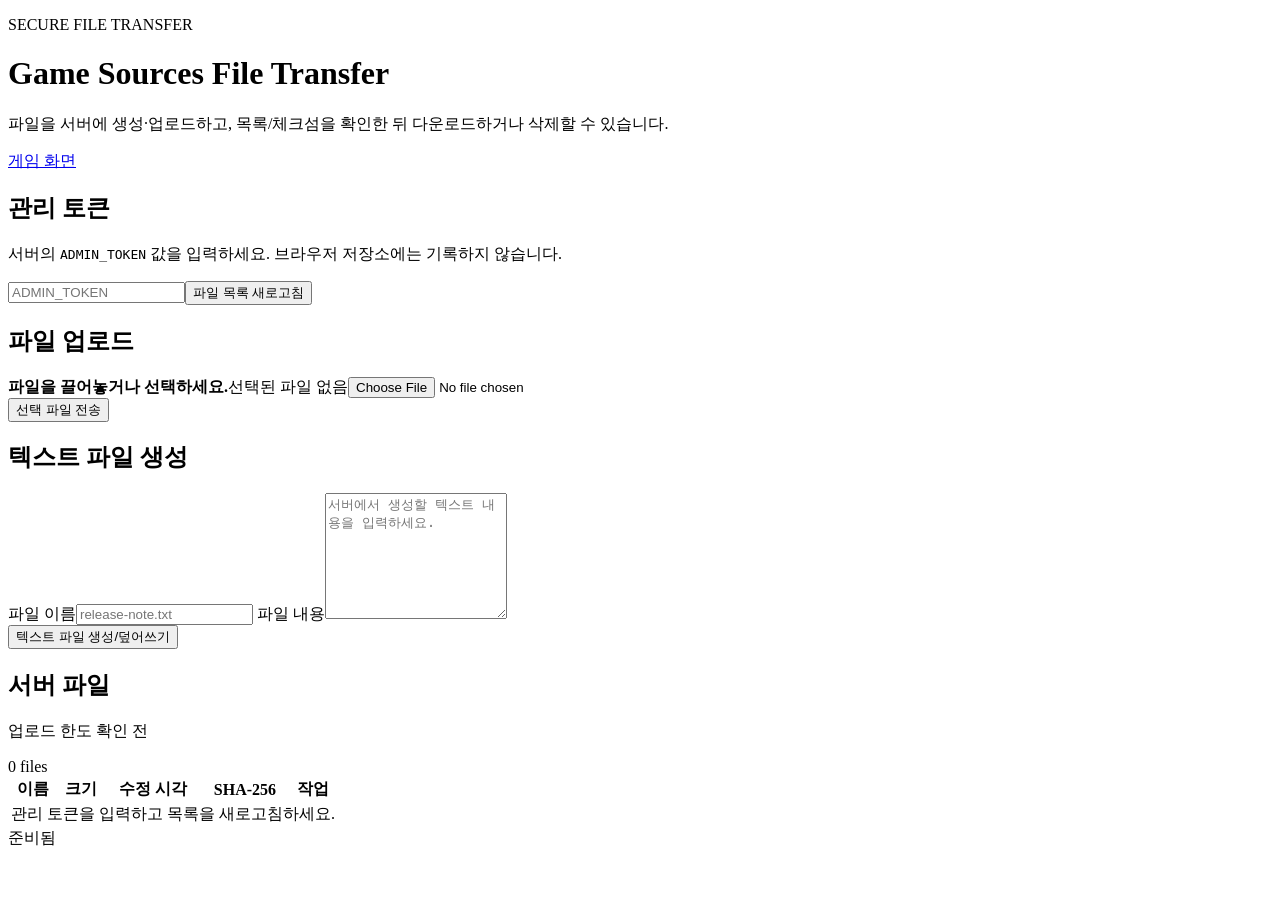
==== src/main/resources/transfer.html @ 93207396 "feat: add file transfer web console" ====
<!doctype html>
<html lang="ko">
<head>
  <meta charset="utf-8">
  <meta name="viewport" content="width=device-width, initial-scale=1">
  <meta name="theme-color" content="#0f172a">
  <title>Game Sources File Transfer</title>
  <link rel="stylesheet" href="/static/transfer.css">
</head>
<body>
  <main class="transfer-shell">
    <header class="transfer-hero">
      <div>
        <p class="eyebrow">SECURE FILE TRANSFER</p>
        <h1>Game Sources File Transfer</h1>
        <p>파일을 서버에 생성·업로드하고, 목록/체크섬을 확인한 뒤 다운로드하거나 삭제할 수 있습니다.</p>
      </div>
      <a class="secondary-button" href="/">게임 화면</a>
    </header>

    <section class="panel auth-panel">
      <div><h2>관리 토큰</h2><p>서버의 <code>ADMIN_TOKEN</code> 값을 입력하세요. 브라우저 저장소에는 기록하지 않습니다.</p></div>
      <div class="token-row"><input id="admin-token" type="password" autocomplete="off" placeholder="ADMIN_TOKEN"><button id="refresh" type="button">파일 목록 새로고침</button></div>
    </section>

    <section class="panel">
      <h2>파일 업로드</h2>
      <div id="drop-zone" class="drop-zone" tabindex="0">
        <strong>파일을 끌어놓거나 선택하세요.</strong><span id="selected-file">선택된 파일 없음</span><input id="file-input" type="file">
      </div>
      <button id="upload" type="button">선택 파일 전송</button>
    </section>

    <section class="panel">
      <h2>텍스트 파일 생성</h2>
      <div class="create-grid">
        <label>파일 이름<input id="text-name" type="text" maxlength="180" placeholder="release-note.txt"></label>
        <label class="wide">파일 내용<textarea id="text-content" rows="8" placeholder="서버에서 생성할 텍스트 내용을 입력하세요."></textarea></label>
      </div>
      <button id="create-text" type="button">텍스트 파일 생성/덮어쓰기</button>
    </section>

    <section class="panel">
      <div class="section-title-row"><div><h2>서버 파일</h2><p id="limit-info">업로드 한도 확인 전</p></div><span id="file-count" class="pill">0 files</span></div>
      <div class="table-wrap"><table><thead><tr><th>이름</th><th>크기</th><th>수정 시각</th><th>SHA-256</th><th>작업</th></tr></thead><tbody id="file-list"><tr><td colspan="5" class="empty">관리 토큰을 입력하고 목록을 새로고침하세요.</td></tr></tbody></table></div>
    </section>

    <div id="status" class="status" role="status" aria-live="polite">준비됨</div>
  </main>
  <script src="/static/transfer.js" defer></script>
</body>
</html>
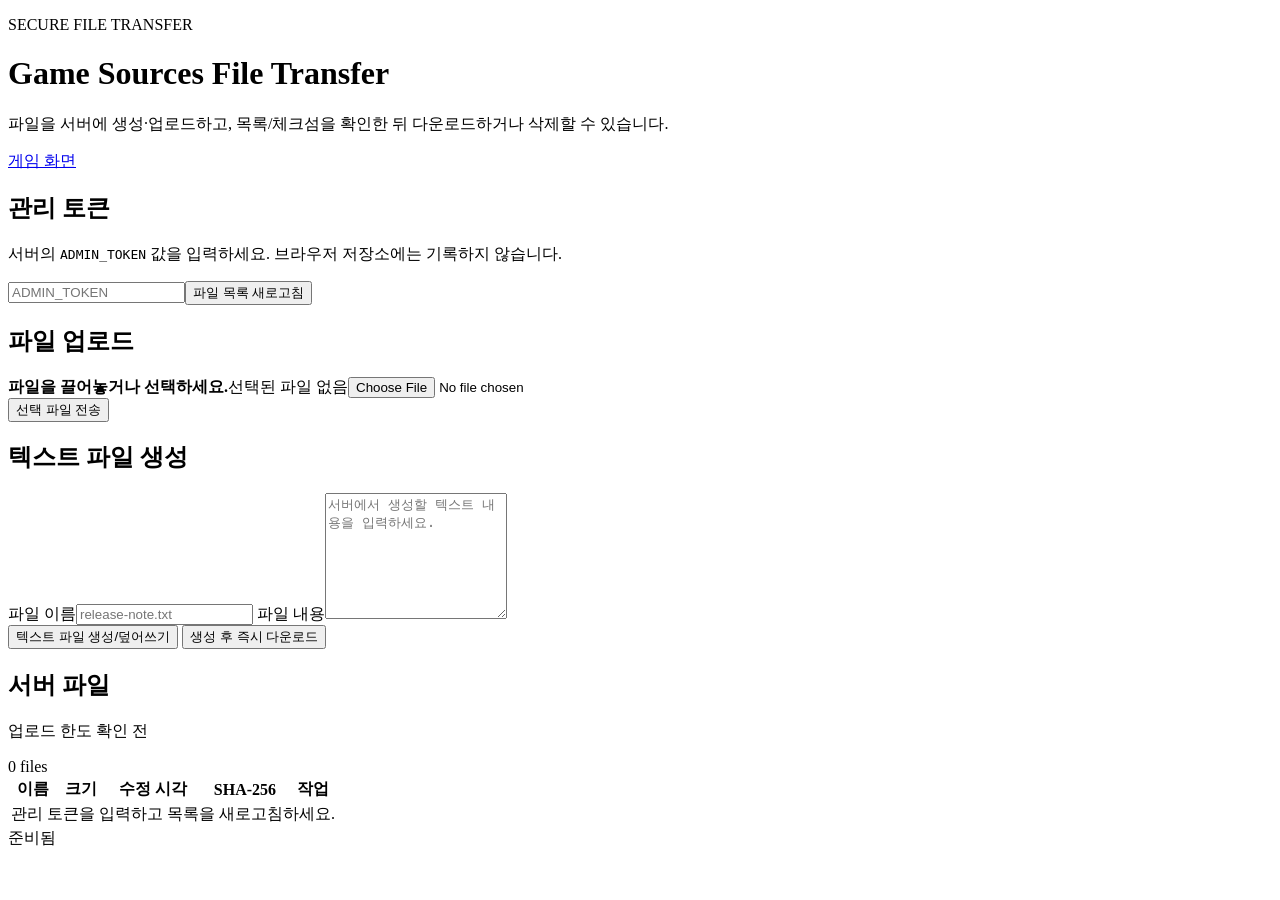
==== commit 423a7ec4: "feat: add create and download control" ====
--- a/src/main/resources/transfer.html
+++ b/src/main/resources/transfer.html
@@ -37,7 +37,10 @@
         <label>파일 이름<input id="text-name" type="text" maxlength="180" placeholder="release-note.txt"></label>
         <label class="wide">파일 내용<textarea id="text-content" rows="8" placeholder="서버에서 생성할 텍스트 내용을 입력하세요."></textarea></label>
       </div>
-      <button id="create-text" type="button">텍스트 파일 생성/덮어쓰기</button>
+      <div class="create-actions">
+        <button id="create-text" type="button">텍스트 파일 생성/덮어쓰기</button>
+        <button id="create-download" type="button" class="secondary-action">생성 후 즉시 다운로드</button>
+      </div>
     </section>
 
     <section class="panel">
